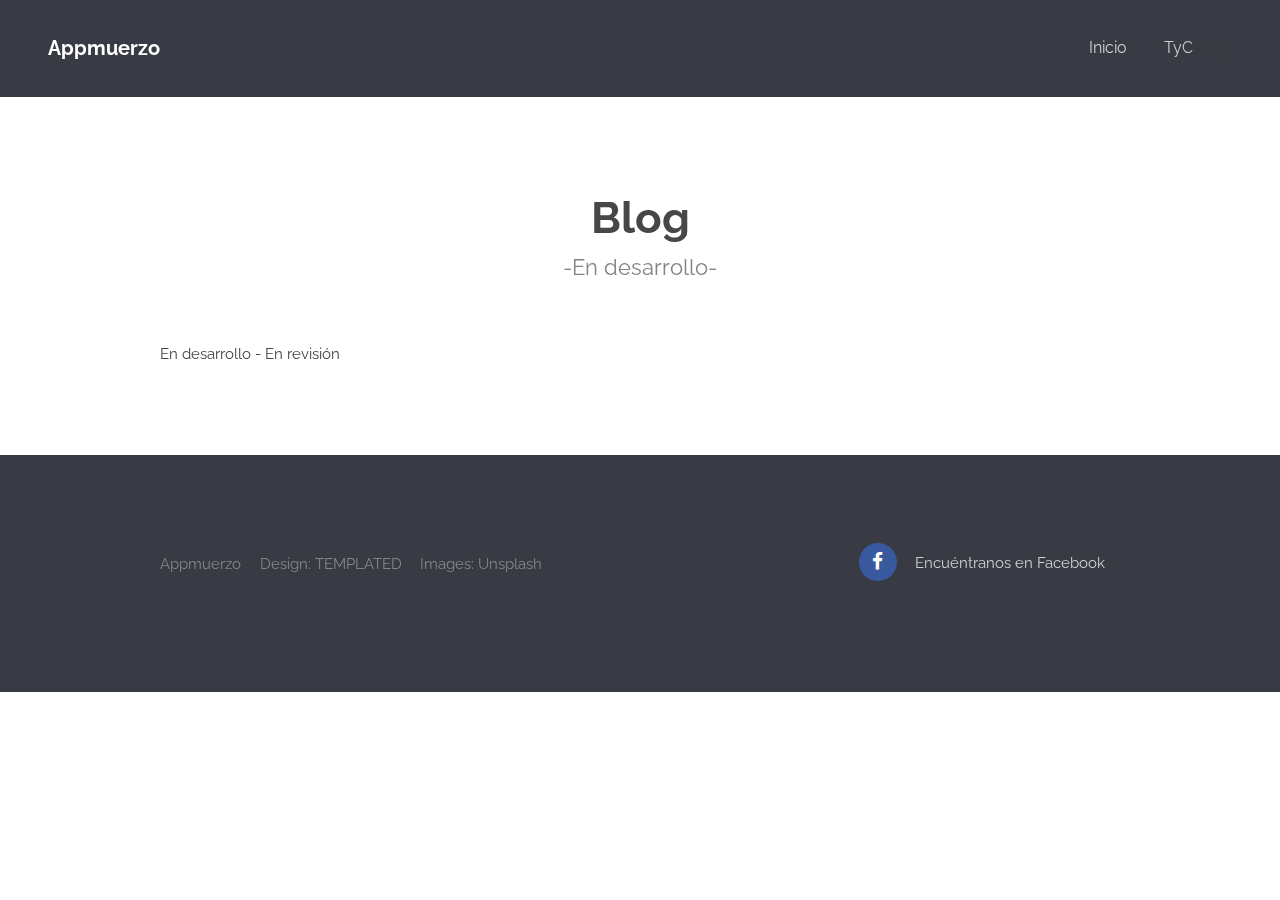
==== Blog.html @ 252961af "Create Blog.html" ====
<!DOCTYPE html>
<!--
	Transit by TEMPLATED
	templated.co @templatedco
	Released for free under the Creative Commons Attribution 3.0 license (templated.co/license)
-->
<html lang="en">
	<head>
		<meta charset="UTF-8">
		<title>Appmuerzo - Blog</title>
		<meta http-equiv="content-type" content="text/html; charset=utf-8" />
		<meta name="description" content="" />
		<meta name="keywords" content="" />
		<!--[if lte IE 8]><script src="js/html5shiv.js"></script><![endif]-->
		<script src="js/jquery.min.js"></script>
		<script src="js/skel.min.js"></script>
		<script src="js/skel-layers.min.js"></script>
		<script src="js/init.js"></script>
		<noscript>
			<link rel="stylesheet" href="css/skel.css" />
			<link rel="stylesheet" href="css/style.css" />
			<link rel="stylesheet" href="css/style-xlarge.css" />
		</noscript>
	</head>
	<body>

		<!-- Header -->
			<header id="header">
				<h1><a href="index.html">Appmuerzo</a></h1>
				<nav id="nav">
					<ul>
						<li><a href="index.html">Inicio</a></li>
						<li><a href="TerminosyCondiciones.html">TyC</a></li>
						<a href="Blog.html">Blog</a>
					</ul>
				</nav>
			</header>

		<!-- Main -->
			<section id="main" class="wrapper">
				<div class="container">

					<header class="major">
						<h2>Blog</h2>
						<p>-En desarrollo-</p>
					</header>
					<!-- -->
                    <p>En desarrollo - En revisi&oacute;n</p>                   
                    <!-- -->
				</div>
			</section>

		<!-- Footer -->
			<footer id="footer">
				<div class="container">
					<div class="row">
						<div class="6u 12u$(medium)">
							<ul class="copyright">
								<!--<li>&copy; Untitled. All rights reserved.</li>--><li>Appmuerzo</li>
								<li>Design: <a href="http://templated.co">TEMPLATED</a></li>
								<li>Images: <a href="http://unsplash.com">Unsplash</a></li>
							</ul>
						</div>
						<div class="6u$ 12u$(medium)">
							<ul class="icons">
								<li>
									<a class="icon rounded fa-facebook" href="https://www.facebook.com/Almorzarhoy"><span class="label">Facebook</span></a>
								</li>
                                <li><a href="https://www.facebook.com/Almorzarhoy"><p>Encu&eacute;ntranos en Facebook</p></li>
							</ul>
						</div>
					</div>
				</div>
			</footer>

	</body>
</html>
---- css/skel.css ----
/* Resets (http://meyerweb.com/eric/tools/css/reset/ | v2.0 | 20110126 | License: none (public domain)) */

	html,body,div,span,applet,object,iframe,h1,h2,h3,h4,h5,h6,p,blockquote,pre,a,abbr,acronym,address,big,cite,code,del,dfn,em,img,ins,kbd,q,s,samp,small,strike,strong,sub,sup,tt,var,b,u,i,center,dl,dt,dd,ol,ul,li,fieldset,form,label,legend,table,caption,tbody,tfoot,thead,tr,th,td,article,aside,canvas,details,embed,figure,figcaption,footer,header,hgroup,menu,nav,output,ruby,section,summary,time,mark,audio,video{margin:0;padding:0;border:0;font-size:100%;font:inherit;vertical-align:baseline;}article,aside,details,figcaption,figure,footer,header,hgroup,menu,nav,section{display:block;}body{line-height:1;}ol,ul{list-style:none;}blockquote,q{quotes:none;}blockquote:before,blockquote:after,q:before,q:after{content:'';content:none;}table{border-collapse:collapse;border-spacing:0;}body{-webkit-text-size-adjust:none}

/* Box Model */

	*, *:before, *:after {
		-moz-box-sizing: border-box;
		-webkit-box-sizing: border-box;
		box-sizing: border-box;
	}

/* Container */

	.container {
		margin-left: auto;
		margin-right: auto;

		/* width: (containers) */
		width: 1200px;
	}

	/* Modifiers */

		/* 125% */
			.container.\31 25\25 {
				width: 100%;

				/* max-width: (containers * 1.25) */
				max-width: 1500px;

				/* min-width: (containers) */
				min-width: 1200px;
			}

		/* 75% */
			.container.\37 5\25 {

				/* width: (containers * 0.75) */
				width: 900px;

			}

		/* 50% */
			.container.\35 0\25 {

				/* width: (containers * 0.50) */
				width: 600px;

			}

		/* 25% */
			.container.\32 5\25 {

				/* width: (containers * 0.25) */
				width: 300px;

			}

/* Grid */

	.row {
		border-bottom: solid 1px transparent;
	}

	.row > * {
		float: left;
	}

	.row:after, .row:before {
		content: '';
		display: block;
		clear: both;
		height: 0;
	}

	.row.uniform > * > :first-child {
		margin-top: 0;
	}

	.row.uniform > * > :last-child {
		margin-bottom: 0;
	}

	/* Gutters */

		/* Normal */

			.row > * {
				/* padding: (gutters.horizontal) 0 0 (gutters.vertical) */
				padding: 0 0 0 2em;
			}

			.row {
				/* margin: -(gutters.horizontal) 0 -1px -(gutters.vertical) */
				margin: 0 0 -1px -2em;
			}

			.row.uniform > * {
				/* padding: (gutters.vertical) 0 0 (gutters.vertical) */
				padding: 2em 0 0 2em;
			}

			.row.uniform {
				/* margin: -(gutters.vertical) 0 -1px -(gutters.vertical) */
				margin: -2em 0 -1px -2em;
			}

		/* 200% */

			.row.\32 00\25 > * {
				/* padding: (gutters.horizontal) 0 0 (gutters.vertical) */
				padding: 0 0 0 4em;
			}

			.row.\32 00\25 {
				/* margin: -(gutters.horizontal) 0 -1px -(gutters.vertical) */
				margin: 0 0 -1px -4em;
			}

			.row.uniform.\32 00\25 > * {
				/* padding: (gutters.vertical) 0 0 (gutters.vertical) */
				padding: 4em 0 0 4em;
			}

			.row.uniform.\32 00\25 {
				/* margin: -(gutters.vertical) 0 -1px -(gutters.vertical) */
				margin: -4em 0 -1px -4em;
			}

		/* 150% */

			.row.\31 50\25 > * {
				/* padding: (gutters.horizontal) 0 0 (gutters.vertical) */
				padding: 0 0 0 1.5em;
			}

			.row.\31 50\25 {
				/* margin: -(gutters.horizontal) 0 -1px -(gutters.vertical) */
				margin: 0 0 -1px -1.5em;
			}

			.row.uniform.\31 50\25 > * {
				/* padding: (gutters.vertical) 0 0 (gutters.vertical) */
				padding: 1.5em 0 0 1.5em;
			}

			.row.uniform.\31 50\25 {
				/* margin: -(gutters.vertical) 0 -1px -(gutters.vertical) */
				margin: -1.5em 0 -1px -1.5em;
			}

		/* 50% */

			.row.\35 0\25 > * {
				/* padding: (gutters.horizontal) 0 0 (gutters.vertical) */
				padding: 0 0 0 1em;
			}

			.row.\35 0\25 {
				/* margin: -(gutters.horizontal) 0 -1px -(gutters.vertical) */
				margin: 0 0 -1px -1em;
			}

			.row.uniform.\35 0\25 > * {
				/* padding: (gutters.vertical) 0 0 (gutters.vertical) */
				padding: 1em 0 0 1em;
			}

			.row.uniform.\35 0\25 {
				/* margin: -(gutters.vertical) 0 -1px -(gutters.vertical) */
				margin: -1em 0 -1px -1em;
			}

		/* 25% */

			.row.\32 5\25 > * {
				/* padding: (gutters.horizontal) 0 0 (gutters.vertical) */
				padding: 0 0 0 0.5em;
			}

			.row.\32 5\25 {
				/* margin: -(gutters.horizontal) 0 -1px -(gutters.vertical) */
				margin: 0 0 -1px -0.5em;
			}

			.row.uniform.\32 5\25 > * {
				/* padding: (gutters.vertical) 0 0 (gutters.vertical) */
				padding: 0.5em 0 0 0.5em;
			}

			.row.uniform.\32 5\25 {
				/* margin: -(gutters.vertical) 0 -1px -(gutters.vertical) */
				margin: -0.5em 0 -1px -0.5em;
			}

		/* 0% */

			.row.\30 \25 > * {
				padding: 0;
			}

			.row.\30 \25 {
				margin: 0 0 -1px 0;
			}

	/* Cells */

		.\31 2u, .\31 2u\24 { width: 100%; clear: none; margin-left: 0; }
		.\31 1u, .\31 1u\24 { width: 91.6666666667%; clear: none; margin-left: 0; }
		.\31 0u, .\31 0u\24 { width: 83.3333333333%; clear: none; margin-left: 0; }
		.\39 u, .\39 u\24 { width: 75%; clear: none; margin-left: 0; }
		.\38 u, .\38 u\24 { width: 66.6666666667%; clear: none; margin-left: 0; }
		.\37 u, .\37 u\24 { width: 58.3333333333%; clear: none; margin-left: 0; }
		.\36 u, .\36 u\24 { width: 50%; clear: none; margin-left: 0; }
		.\35 u, .\35 u\24 { width: 41.6666666667%; clear: none; margin-left: 0; }
		.\34 u, .\34 u\24 { width: 33.3333333333%; clear: none; margin-left: 0; }
		.\33 u, .\33 u\24 { width: 25%; clear: none; margin-left: 0; }
		.\32 u, .\32 u\24 { width: 16.6666666667%; clear: none; margin-left: 0; }
		.\31 u, .\31 u\24 { width: 8.3333333333%; clear: none; margin-left: 0; }

		.\31 2u\24 + *,
		.\31 1u\24 + *,
		.\31 0u\24 + *,
		.\39 u\24 + *,
		.\38 u\24 + *,
		.\37 u\24 + *,
		.\36 u\24 + *,
		.\35 u\24 + *,
		.\34 u\24 + *,
		.\33 u\24 + *,
		.\32 u\24 + *,
		.\31 u\24 + * {
			clear: left;
		}

		.\-11u { margin-left: 91.6666666667% }
		.\-10u { margin-left: 83.3333333333% }
		.\-9u { margin-left: 75% }
		.\-8u { margin-left: 66.6666666667% }
		.\-7u { margin-left: 58.3333333333% }
		.\-6u { margin-left: 50% }
		.\-5u { margin-left: 41.6666666667% }
		.\-4u { margin-left: 33.3333333333% }
		.\-3u { margin-left: 25% }
		.\-2u { margin-left: 16.6666666667% }
		.\-1u { margin-left: 8.3333333333% }
---- css/style.css ----
﻿@charset "UTF-8";
@import url(font-awesome.min.css);
@import url(http://fonts.googleapis.com/css?family=Raleway:700,400);

/*
	Transit by TEMPLATED
	templated.co @templatedco
	Released for free under the Creative Commons Attribution 3.0 license (templated.co/license)
*/

/* Basic */

	body {
		background: #fff;
	}

		body.is-loading *, body.is-loading *:before, body.is-loading *:after {
			-moz-animation: none !important;
			-webkit-animation: none !important;
			-o-animation: none !important;
			-ms-animation: none !important;
			animation: none !important;
			-moz-transition: none !important;
			-webkit-transition: none !important;
			-o-transition: none !important;
			-ms-transition: none !important;
			transition: none !important;
		}

	body, input, select, textarea {
		color: #444;
		font-family: "Raleway", Helvetica, sans-serif;
		font-size: 13pt;
		font-weight: 400;
		line-height: 1.65em;
	}

	a {
		color: #383b43;
		text-decoration: none;
	}

		a:active, a:hover {
			text-decoration: underline;
		}

	strong, b {
		color: #474747;
		font-weight: 700;
	}

	em, i {
		font-style: italic;
	}

	p {
		margin: 0 0 2em 0;
	}

	h1, h2, h3, h4, h5, h6 {
		color: #474747;
		font-weight: 700;
		line-height: 1em;
		margin: 0 0 1em 0;
	}

		h1 a, h2 a, h3 a, h4 a, h5 a, h6 a {
			color: inherit;
			text-decoration: none;
		}

	h2 {
		font-size: 1.75em;
		line-height: 1.5em;
	}

	h3 {
		font-size: 1.35em;
		line-height: 1.5em;
	}

	h4 {
		font-size: 1.1em;
		line-height: 1.5em;
	}

	h5 {
		font-size: 0.9em;
		line-height: 1.5em;
	}

	h6 {
		font-size: 0.7em;
		line-height: 1.5em;
	}

	sub {
		font-size: 0.8em;
		position: relative;
		top: 0.5em;
	}

	sup {
		font-size: 0.8em;
		position: relative;
		top: -0.5em;
	}

	hr {
		border: 0;
		border-bottom: solid 1px rgba(144, 144, 144, 0.25);
		margin: 2em 0;
	}

		hr.major {
			margin: 3em 0;
		}

	blockquote {
		border-left: solid 4px rgba(144, 144, 144, 0.25);
		font-style: italic;
		margin: 0 0 2em 0;
		padding: 0.5em 0 0.5em 2em;
	}

	code {
		background: rgba(144, 144, 144, 0.075);
		border-radius: 4px;
		border: solid 1px rgba(144, 144, 144, 0.25);
		font-family: "Courier New", monospace;
		font-size: 0.9em;
		margin: 0 0.25em;
		padding: 0.25em 0.65em;
	}

	pre {
		-webkit-overflow-scrolling: touch;
		font-family: "Courier New", monospace;
		font-size: 0.9em;
		margin: 0 0 2em 0;
	}

		pre code {
			display: block;
			line-height: 1.75em;
			padding: 1em 1.5em;
			overflow-x: auto;
		}

	.align-left {
		text-align: left;
	}

	.align-center {
		text-align: center;
	}

	.align-right {
		text-align: right;
	}

/* Section/Article */

	section.special, article.special {
		text-align: center;
	}

	header p {
		color: #858585;
		position: relative;
		margin: 0 0 1.5em 0;
	}

	header h2 + p {
		font-size: 1.25em;
		margin-top: -1em;
		line-height: 1.5em;
	}

	header h3 + p {
		font-size: 1.1em;
		margin-top: -0.8em;
		line-height: 1.5em;
	}

	header h4 + p,
	header h5 + p,
	header h6 + p {
		font-size: 0.9em;
		margin-top: -0.6em;
		line-height: 1.5em;
	}

	header.major {
		text-align: center;
		margin-bottom: 4em;
	}

		header.major h2 {
			font-size: 3em;
			margin-bottom: 0.5em;
		}

		header.major p {
			font-size: 1.5em;
		}

/* Form */

	form {
		margin: 0 0 2em 0;
	}

	label {
		color: #474747;
		display: block;
		font-size: 0.9em;
		font-weight: 700;
		margin: 0 0 1em 0;
	}

	input[type="text"],
	input[type="password"],
	input[type="email"],
	select,
	textarea {
		-moz-appearance: none;
		-webkit-appearance: none;
		-o-appearance: none;
		-ms-appearance: none;
		appearance: none;
		background: rgba(144, 144, 144, 0.075);
		border-radius: 4px;
		border: none;
		color: inherit;
		display: block;
		outline: 0;
		padding: 0 1em;
		text-decoration: none;
		width: 100%;
	}

		input[type="text"]:invalid,
		input[type="password"]:invalid,
		input[type="email"]:invalid,
		select:invalid,
		textarea:invalid {
			box-shadow: none;
		}

		input[type="text"]:focus,
		input[type="password"]:focus,
		input[type="email"]:focus,
		select:focus,
		textarea:focus {
			border-color: #383b43;
			box-shadow: 0 0 0 1px #383b43;
		}

	.select-wrapper {
		text-decoration: none;
		display: block;
		position: relative;
	}

		.select-wrapper:before {
			content: "";
			-moz-osx-font-smoothing: grayscale;
			-webkit-font-smoothing: antialiased;
			font-family: FontAwesome;
			font-style: normal;
			font-weight: normal;
			text-transform: none !important;
		}

		.select-wrapper:before {
			color: rgba(144, 144, 144, 0.25);
			display: block;
			height: 2.75em;
			line-height: 2.75em;
			pointer-events: none;
			position: absolute;
			right: 0;
			text-align: center;
			top: 0;
			width: 2.75em;
		}

		.select-wrapper select::-ms-expand {
			display: none;
		}

	input[type="text"],
	input[type="password"],
	input[type="email"],
	select {
		height: 2.75em;
	}

	textarea {
		padding: 0.75em 1em;
	}

	input[type="checkbox"],
	input[type="radio"] {
		-moz-appearance: none;
		-webkit-appearance: none;
		-o-appearance: none;
		-ms-appearance: none;
		appearance: none;
		display: block;
		float: left;
		margin-right: -2em;
		opacity: 0;
		width: 1em;
		z-index: -1;
	}

		input[type="checkbox"] + label,
		input[type="radio"] + label {
			text-decoration: none;
			color: #444;
			cursor: pointer;
			display: inline-block;
			font-size: 1em;
			font-weight: 400;
			padding-left: 2.4em;
			padding-right: 0.75em;
			position: relative;
		}

			input[type="checkbox"] + label:before,
			input[type="radio"] + label:before {
				-moz-osx-font-smoothing: grayscale;
				-webkit-font-smoothing: antialiased;
				font-family: FontAwesome;
				font-style: normal;
				font-weight: normal;
				text-transform: none !important;
			}

			input[type="checkbox"] + label:before,
			input[type="radio"] + label:before {
				background: rgba(144, 144, 144, 0.075);
				border-radius: 4px;
				border: solid 1px rgba(144, 144, 144, 0.25);
				content: '';
				display: inline-block;
				height: 1.65em;
				left: 0;
				line-height: 1.58125em;
				position: absolute;
				text-align: center;
				top: 0;
				width: 1.65em;
			}

		input[type="checkbox"]:checked + label:before,
		input[type="radio"]:checked + label:before {
			background: #3cadd4;
			border-color: #3cadd4;
			color: #ffffff;
			content: '\f00c';
		}

		input[type="checkbox"]:focus + label:before,
		input[type="radio"]:focus + label:before {
			border-color: #383b43;
			box-shadow: 0 0 0 1px #383b43;
		}

	input[type="checkbox"] + label:before {
		border-radius: 4px;
	}

	input[type="radio"] + label:before {
		border-radius: 100%;
	}

	::-webkit-input-placeholder {
		color: #858585 !important;
		opacity: 1.0;
	}

	:-moz-placeholder {
		color: #858585 !important;
		opacity: 1.0;
	}

	::-moz-placeholder {
		color: #858585 !important;
		opacity: 1.0;
	}

	:-ms-input-placeholder {
		color: #858585 !important;
		opacity: 1.0;
	}

	.formerize-placeholder {
		color: #858585 !important;
		opacity: 1.0;
	}

/* Box */

	.box {
		border-radius: 4px;
		border: solid 1px rgba(144, 144, 144, 0.25);
		margin-bottom: 2em;
		padding: 1.5em;
	}

		.box > :last-child,
		.box > :last-child > :last-child,
		.box > :last-child > :last-child > :last-child {
			margin-bottom: 0;
		}

		.box.alt {
			border: 0;
			border-radius: 0;
			padding: 0;
		}

/* Icon */

	.icon {
		text-decoration: none;
		border-bottom: none;
		position: relative;
	}

		.icon:before {
			-moz-osx-font-smoothing: grayscale;
			-webkit-font-smoothing: antialiased;
			font-family: FontAwesome;
			font-style: normal;
			font-weight: normal;
			text-transform: none !important;
		}

		.icon:active, .icon:hover {
			text-decoration: none;
		}

		.icon > .label {
			display: none;
		}

		.icon.rounded {
			background-color: #383b43;
			border-radius: 100%;
			color: #ffffff;
			display: inline-block;
			height: 3.25em;
			line-height: 3.25em;
			text-align: center;
			width: 3.25em;
		}

			.icon.rounded.big {
				font-size: 2.5em;
				margin-bottom: 0.5em;
			}

			.icon.rounded.color1 {
				background-color: #3cadd4;
			}

			.icon.rounded.color2 {
				background-color: #3c61d4;
			}

			.icon.rounded.color3 {
				background-color: #633cd4;
			}

			.icon.rounded.color4 {
				background-color: #af3cd4;
			}

			.icon.rounded.color5 {
				background-color: #d43cad;
			}

			.icon.rounded.color6 {
				background-color: #d43c61;
			}

			.icon.rounded.color7 {
				background-color: #d4633c;
			}

			.icon.rounded.color8 {
				background-color: #d4af3c;
			}

			.icon.rounded.color9 {
				background-color: #add43c;
			}

			.icon.rounded.color10 {
				background-color: #61d43c;
			}

			.icon.rounded.fa-twitter {
				background-color: #2daae4;
			}

			.icon.rounded.fa-facebook {
				background-color: #39599f;
			}

			.icon.rounded.fa-google-plus {
				background-color: #c91e1f;
			}

			.icon.rounded.fa-dribbble {
				background-color: #c4376b;
			}

			.icon.rounded.fa-tumblr, .icon.rounded.fa-linkedin {
				background-color: #31516a;
			}

			.icon.rounded.fa-rss {
				background-color: #f2600b;
			}

/* Image */

	.image {
		border-radius: 4px;
		border: 0;
		display: inline-block;
		position: relative;
	}

		.image img {
			border-radius: 4px;
			display: block;
		}

		.image.left {
			float: left;
			padding: 0 1.5em 1em 0;
			top: 0.25em;
		}

		.image.right {
			float: right;
			padding: 0 0 1em 1.5em;
			top: 0.25em;
		}

		.image.left, .image.right {
			max-width: 40%;
		}

			.image.left img, .image.right img {
				width: 100%;
			}

		.image.fit {
			display: block;
			margin: 0 0 2em 0;
			width: 100%;
		}

			.image.fit img {
				width: 100%;
			}

/* List */

	ol {
		list-style: decimal;
		margin: 0 0 2em 0;
		padding-left: 1.25em;
	}

		ol li {
			padding-left: 0.25em;
		}

	ul {
		list-style: disc;
		margin: 0 0 2em 0;
		padding-left: 1em;
	}

		ul li {
			padding-left: 0.5em;
		}

		ul.alt {
			list-style: none;
			padding-left: 0;
		}

			ul.alt li {
				border-top: solid 1px rgba(144, 144, 144, 0.25);
				padding: 0.5em 0;
			}

				ul.alt li:first-child {
					border-top: 0;
					padding-top: 0;
				}

		ul.unstyled {
			list-style: none;
			padding-left: 0;
		}

			ul.unstyled li {
				padding: 0.4em 0;
			}

		ul.icons {
			cursor: default;
			list-style: none;
			padding-left: 0;
		}

			ul.icons li {
				display: inline-block;
				padding: 0 1em 0 0;
			}

				ul.icons li:last-child {
					padding-right: 0;
				}

				ul.icons li .icon:before {
					font-size: 2em;
				}

		ul.actions {
			cursor: default;
			list-style: none;
			padding-left: 0;
		}

			ul.actions li {
				display: inline-block;
				padding: 0 1em 0 0;
				vertical-align: middle;
			}

				ul.actions li:last-child {
					padding-right: 0;
				}

			ul.actions.small li {
				padding: 0 0.5em 0 0;
			}

			ul.actions.vertical li {
				display: block;
				padding: 1em 0 0 0;
			}

				ul.actions.vertical li:first-child {
					padding-top: 0;
				}

				ul.actions.vertical li > * {
					margin-bottom: 0;
				}

			ul.actions.vertical.small li {
				padding: 0.5em 0 0 0;
			}

				ul.actions.vertical.small li:first-child {
					padding-top: 0;
				}

			ul.actions.fit {
				display: table;
				margin-left: -1em;
				padding: 0;
				table-layout: fixed;
				width: calc(100% + 1em);
			}

				ul.actions.fit li {
					display: table-cell;
					padding: 0 0 0 1em;
				}

					ul.actions.fit li > * {
						margin-bottom: 0;
					}

				ul.actions.fit.small {
					margin-left: -0.5em;
					width: calc(100% + 0.5em);
				}

					ul.actions.fit.small li {
						padding: 0 0 0 0.5em;
					}

	dl {
		margin: 0 0 2em 0;
	}

/* Table */

	.table-wrapper {
		-webkit-overflow-scrolling: touch;
		overflow-x: auto;
	}

	table {
		margin: 0 0 2em 0;
		width: 100%;
	}

		table tbody tr {
			border: solid 1px rgba(144, 144, 144, 0.25);
			border-left: 0;
			border-right: 0;
		}

			table tbody tr:nth-child(2n + 1) {
				background-color: rgba(144, 144, 144, 0.075);
			}

		table td {
			padding: 0.75em 0.75em;
		}

		table th {
			color: #474747;
			font-size: 0.9em;
			font-weight: 700;
			padding: 0 0.75em 0.75em 0.75em;
			text-align: left;
		}

		table thead {
			border-bottom: solid 2px rgba(144, 144, 144, 0.25);
		}

		table tfoot {
			border-top: solid 2px rgba(144, 144, 144, 0.25);
		}

		table.alt {
			border-collapse: separate;
		}

			table.alt tbody tr td {
				border: solid 1px rgba(144, 144, 144, 0.25);
				border-left-width: 0;
				border-top-width: 0;
			}

				table.alt tbody tr td:first-child {
					border-left-width: 1px;
				}

			table.alt tbody tr:first-child td {
				border-top-width: 1px;
			}

			table.alt thead {
				border-bottom: 0;
			}

			table.alt tfoot {
				border-top: 0;
			}

/* Button */

	input[type="submit"],
	input[type="reset"],
	input[type="button"],
	.button {
		-moz-appearance: none;
		-webkit-appearance: none;
		-o-appearance: none;
		-ms-appearance: none;
		appearance: none;
		-moz-transition: background-color 0.2s ease-in-out, color 0.2s ease-in-out;
		-webkit-transition: background-color 0.2s ease-in-out, color 0.2s ease-in-out;
		-o-transition: background-color 0.2s ease-in-out, color 0.2s ease-in-out;
		-ms-transition: background-color 0.2s ease-in-out, color 0.2s ease-in-out;
		transition: background-color 0.2s ease-in-out, color 0.2s ease-in-out;
		background-color: #3cadd4;
		border-radius: 30px;
		border: 0;
		color: #ffffff !important;
		cursor: pointer;
		display: inline-block;
		font-weight: 400;
		height: 2.85em;
		line-height: 2.95em;
		padding: 0 2em;
		text-align: center;
		text-decoration: none;
		white-space: nowrap;
	}

		input[type="submit"]:hover,
		input[type="reset"]:hover,
		input[type="button"]:hover,
		.button:hover {
			background-color: #51b6d9;
			text-decoration: none;
		}

		input[type="submit"]:active,
		input[type="reset"]:active,
		input[type="button"]:active,
		.button:active {
			background-color: #2da2ca;
			text-decoration: none;
		}

		input[type="submit"].icon,
		input[type="reset"].icon,
		input[type="button"].icon,
		.button.icon {
			padding-left: 1.35em;
		}

			input[type="submit"].icon:before,
			input[type="reset"].icon:before,
			input[type="button"].icon:before,
			.button.icon:before {
				margin-right: 0.5em;
			}

		input[type="submit"].fit,
		input[type="reset"].fit,
		input[type="button"].fit,
		.button.fit {
			display: block;
			margin: 0 0 1em 0;
			width: 100%;
		}

		input[type="submit"].small,
		input[type="reset"].small,
		input[type="button"].small,
		.button.small {
			font-size: 0.8em;
		}

		input[type="submit"].big,
		input[type="reset"].big,
		input[type="button"].big,
		.button.big {
			font-size: 1.35em;
		}

		input[type="submit"].alt,
		input[type="reset"].alt,
		input[type="button"].alt,
		.button.alt {
			background-color: transparent;
			box-shadow: inset 0 0 0 2px rgba(144, 144, 144, 0.25);
			color: #474747 !important;
		}

			input[type="submit"].alt:hover,
			input[type="reset"].alt:hover,
			input[type="button"].alt:hover,
			.button.alt:hover {
				background-color: rgba(144, 144, 144, 0.075);
			}

			input[type="submit"].alt:active,
			input[type="reset"].alt:active,
			input[type="button"].alt:active,
			.button.alt:active {
				background-color: rgba(144, 144, 144, 0.2);
			}

			input[type="submit"].alt.icon:before,
			input[type="reset"].alt.icon:before,
			input[type="button"].alt.icon:before,
			.button.alt.icon:before {
				color: #858585;
			}

		input[type="submit"].special,
		input[type="reset"].special,
		input[type="button"].special,
		.button.special {
			background-color: #383b43;
			color: #ffffff !important;
		}

			input[type="submit"].special:hover,
			input[type="reset"].special:hover,
			input[type="button"].special:hover,
			.button.special:hover {
				background-color: #444751;
			}

			input[type="submit"].special:active,
			input[type="reset"].special:active,
			input[type="button"].special:active,
			.button.special:active {
				background-color: #2c2f35;
			}

		input[type="submit"].disabled, input[type="submit"]:disabled,
		input[type="reset"].disabled,
		input[type="reset"]:disabled,
		input[type="button"].disabled,
		input[type="button"]:disabled,
		.button.disabled,
		.button:disabled {
			background-color: #444 !important;
			box-shadow: inset 0 -0.15em 0 0 rgba(0, 0, 0, 0.15);
			color: #fff !important;
			cursor: default;
			opacity: 0.25;
		}

/* Header */

	body.landing #header {
		background-color: transparent;
		left: 0;
		position: absolute;
		top: 0;
	}

		body.landing #header nav a {
			color: rgba(255, 255, 255, 0.5);
		}

	#header {
		background-color: #383b43;
		color: #ffffff;
		cursor: default;
		font-size: 1.1em;
		height: 6em;
		line-height: 6em;
		width: 100%;
		z-index: 10000;
	}

		#header h1 {
			color: #ffffff;
			height: inherit;
			left: 3em;
			line-height: inherit;
			margin: 0;
			padding: 0;
			position: absolute;
		}

			#header h1 a {
				font-size: 1.25em;
			}

		#header nav {
			height: inherit;
			line-height: inherit;
			position: absolute;
			right: 3em;
			vertical-align: middle;
		}

			#header nav > ul {
				list-style: none;
				margin: 0;
				padding-left: 0;
			}

				#header nav > ul > li {
					border-radius: 4px;
					display: inline-block;
					margin-left: 2em;
					padding-left: 0;
				}

					#header nav > ul > li a {
						-moz-transition: color 0.2s ease-in-out;
						-webkit-transition: color 0.2s ease-in-out;
						-o-transition: color 0.2s ease-in-out;
						-ms-transition: color 0.2s ease-in-out;
						transition: color 0.2s ease-in-out;
						color: #cdced0;
						display: inline-block;
						text-decoration: none;
					}

						#header nav > ul > li a:active, #header nav > ul > li a:hover {
							color: #ffffff;
						}

					#header nav > ul > li:first-child {
						margin-left: 0;
					}

					#header nav > ul > li .button {
						background-color: #fff;
						color: #444 !important;
						height: 2.25em;
						line-height: 2.25em;
						margin-bottom: 0;
						padding: 0 1em;
						position: relative;
						top: -0.075em;
						vertical-align: middle;
					}

		#header .container {
			position: relative;
		}

			#header .container h1 {
				left: 0;
			}

			#header .container nav {
				right: 0;
			}

/* Banner */

	#banner {
		/*background-image: url(../images/dark_tint.png), url(../images/bokeh_car_lights_bg.jpg);*/
        background-image: url(../images/dark_tint.png), url(../images/picjumbo.com_IMG_5909.jpg);
		background-position: center center;
		background-size: cover;
		color: #ffffff;
		padding: 14em 0em 14em;
		text-align: center;
	}

		#banner :last-child {
			margin-bottom: 0;
		}

		#banner h2 {
			color: #ffffff;
			font-size: 4em;
			line-height: 1.25em;
			margin: 0 0 0.5em 0;
			padding: 0;
		}

		#banner p {
			font-size: 1.5em;
			margin-bottom: 1.75em;
		}

/* Wrapper */

	.wrapper {
		padding: 6em 0em 4em;
		/* Style 1 Wrapper */
		/* Style 2 Wrapper */
		/* Style 3 Wrapper */
	}

		.wrapper.style1 {
			background-color: #F5F5F5;
			border-bottom: 1px solid rgba(144, 144, 144, 0.25);
			border-top: 1px solid rgba(144, 144, 144, 0.25);
		}

			.wrapper.style1 .box {
				background-color: #fff;
				padding: 3em 2.5em;
			}

				.wrapper.style1 .box h2, .wrapper.style1 .box h3, .wrapper.style1 .box h4, .wrapper.style1 .box h5, .wrapper.style1 .box h6 {
					color: #858585;
				}

		.wrapper.style2 .profiles {
			border-bottom: 1px solid rgba(144, 144, 144, 0.25);
			border-top: 1px solid rgba(144, 144, 144, 0.25);
			margin-bottom: 4em;
			padding-top: 4em;
		}

		.wrapper.style2 .profile {
			margin-bottom: 2em;
			text-align: left;
		}

			.wrapper.style2 .profile img {
				border-radius: 50%;
				float: left;
				margin-bottom: 1em;
				margin-right: 1em;
			}

			.wrapper.style2 .profile h4 {
				margin-bottom: 0;
				margin-top: 1em;
			}

		.wrapper.style2 footer {
			margin-left: auto;
			margin-right: auto;
			width: 70%;
		}

			.wrapper.style2 footer p {
				margin-bottom: 3em;
			}

		.wrapper.style3 {
			background-color: #3cadd4;
			color: #ffffff;
		}

			.wrapper.style3 h2, .wrapper.style3 h3, .wrapper.style3 p {
				color: #ffffff;
			}

			.wrapper.style3 input[type="text"],
			.wrapper.style3 input[type="password"],
			.wrapper.style3 input[type="email"],
			.wrapper.style3 select,
			.wrapper.style3 textarea {
				background-color: #fff;
				color: #444;
			}

/* Footer */

	#footer {
		background: #383b43;
		padding: 6em 0em 4em;
	}

		#footer h2, #footer h3, #footer h4 {
			color: #ffffff;
		}

		#footer p, #footer a, #footer li {
			color: #cdced0;
		}

		#footer .links {
			border-bottom: 1px solid rgba(144, 144, 144, 0.25);
			margin-bottom: 4em;
			padding-bottom: 1em;
		}

		#footer .copyright {
			margin-top: 0.65em;
			padding: 0;
		}

			#footer .copyright li {
				color: #858585;
				display: inline-block;
				list-style: none;
				margin-left: 0.5em;
				padding-left: 0.5em;
			}

				#footer .copyright li:first-child {
					margin-left: 0;
					padding-left: 0;
				}

			#footer .copyright a {
				color: #858585;
			}

		#footer .icons {
			text-align: right;
		}

		#footer a.icon {
			color: #ffffff;
			font-size: 0.65em;
			height: 4em;
			line-height: 4em;
			width: 4em;
			cursor: pointer;
		}

/* Grid Demo */

	.grid-demo {
		display: block;
		margin: 0 0 2em 0;
	}

		.grid-demo span {
			background: #8d93a0;
			border-radius: 4px;
			color: rgba(0, 0, 0, 0.25);
			display: block;
			font-weight: 700;
			height: 2.75em;
			line-height: 2.75em;
			text-align: center;
		}

		.grid-demo .row.flush > div span {
			border-radius: 0;
		}

		.grid-demo .row.flush > div:first-child span {
			border-radius: 4px 0 0 4px;
		}

		.grid-demo .row.flush > div:last-child span {
			border-radius: 0 4px 4px 0;
		}
---- css/style-xlarge.css ----
/*
	Transit by TEMPLATED
	templated.co @templatedco
	Released for free under the Creative Commons Attribution 3.0 license (templated.co/license)
*/

/* Basic */

	body, input, select, textarea {
		font-size: 11pt;
	}
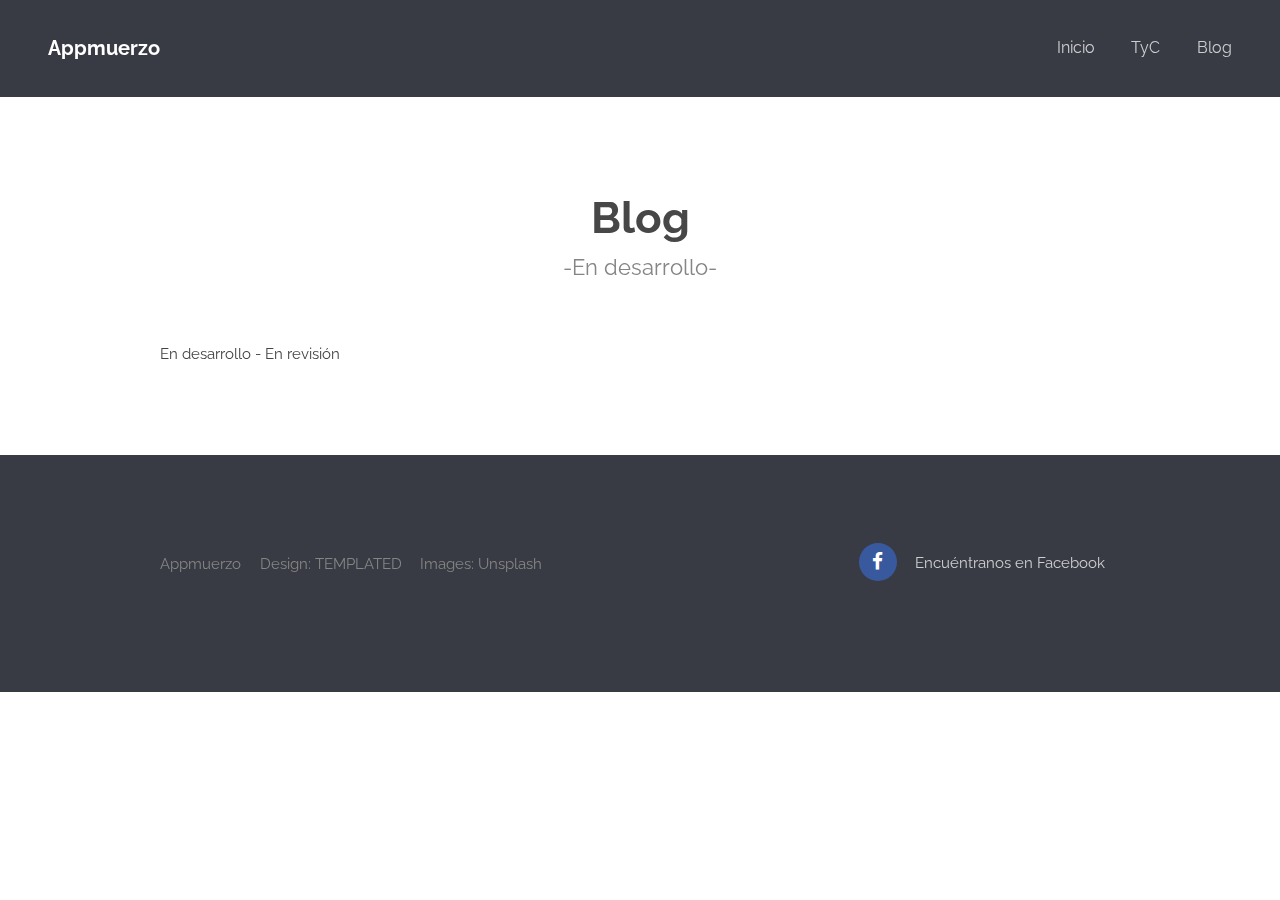
==== commit a25c0a68: "Update Blog.html" ====
--- a/Blog.html
+++ b/Blog.html
@@ -31,7 +31,7 @@
 					<ul>
 						<li><a href="index.html">Inicio</a></li>
 						<li><a href="TerminosyCondiciones.html">TyC</a></li>
-						<a href="Blog.html">Blog</a>
+						<li><a href="Blog.html">Blog</a></li>
 					</ul>
 				</nav>
 			</header>
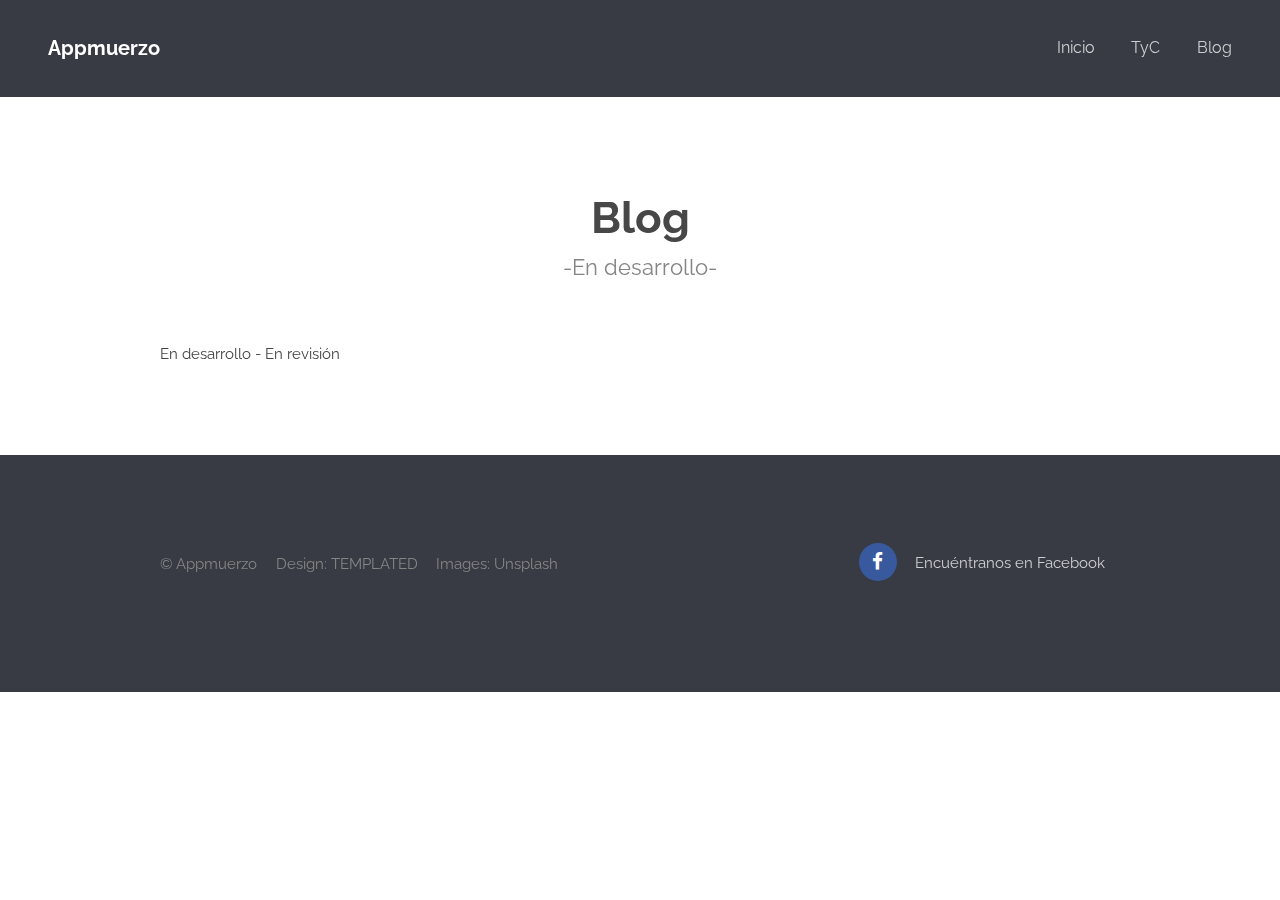
==== commit f0f13169: "Update Blog.html" ====
--- a/Blog.html
+++ b/Blog.html
@@ -56,7 +56,7 @@
 					<div class="row">
 						<div class="6u 12u$(medium)">
 							<ul class="copyright">
-								<!--<li>&copy; Untitled. All rights reserved.</li>--><li>Appmuerzo</li>
+								<!--<li>&copy; Untitled. All rights reserved.</li>--><li>&copy; Appmuerzo</li>
 								<li>Design: <a href="http://templated.co">TEMPLATED</a></li>
 								<li>Images: <a href="http://unsplash.com">Unsplash</a></li>
 							</ul>
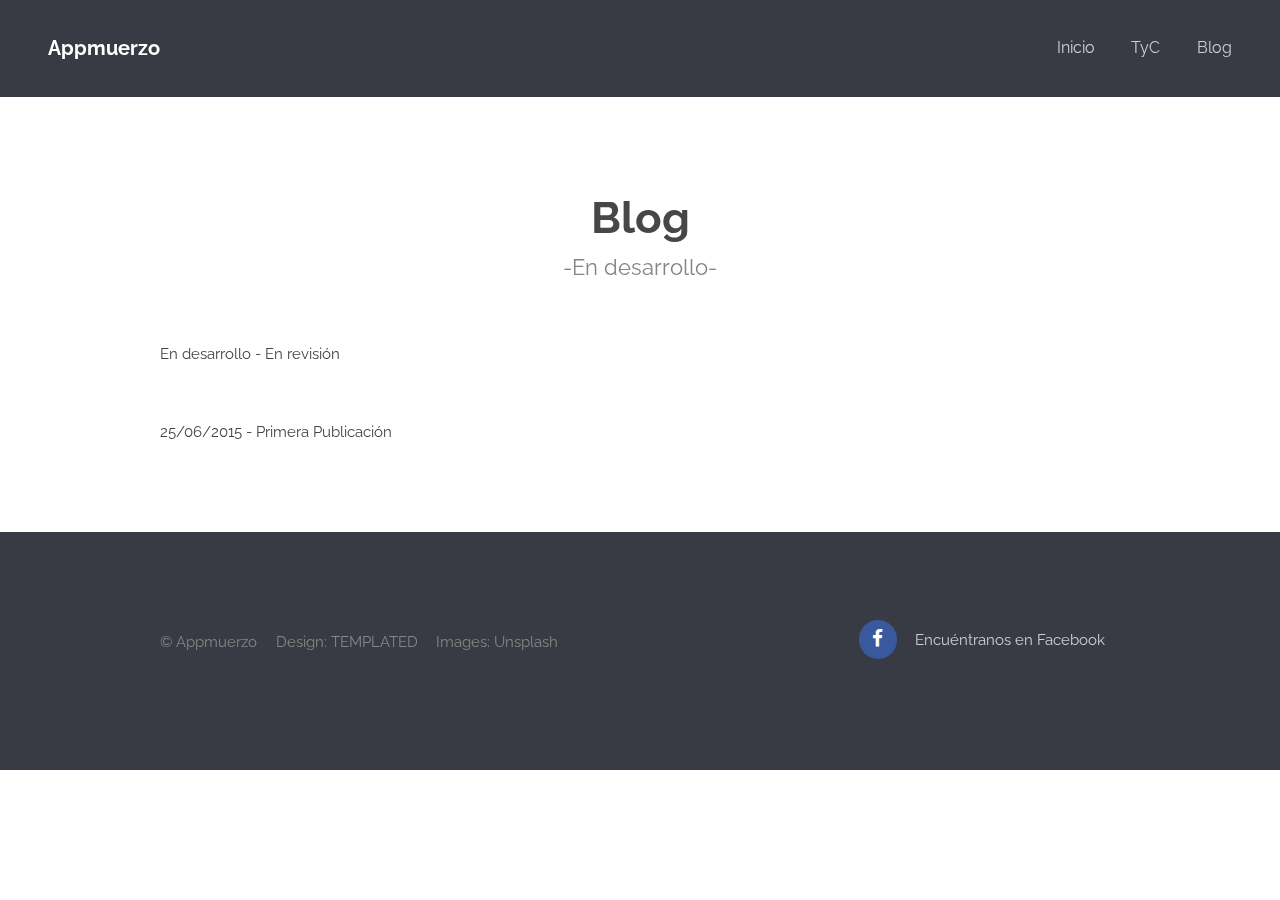
==== commit 585bb564: "Update Blog.html" ====
--- a/Blog.html
+++ b/Blog.html
@@ -45,7 +45,9 @@
 						<p>-En desarrollo-</p>
 					</header>
 					<!-- -->
-                    <p>En desarrollo - En revisi&oacute;n</p>                   
+                    <p>En desarrollo - En revisi&oacute;n</p>
+                    </br>
+                    <p>25/06/2015 - Primera Publicación</p>
                     <!-- -->
 				</div>
 			</section>
@@ -64,9 +66,9 @@
 						<div class="6u$ 12u$(medium)">
 							<ul class="icons">
 								<li>
-									<a class="icon rounded fa-facebook" href="https://www.facebook.com/Almorzarhoy"><span class="label">Facebook</span></a>
+									<a class="icon rounded fa-facebook" href="https://www.facebook.com/Appmuerzo"><span class="label">Facebook</span></a>
 								</li>
-                                <li><a href="https://www.facebook.com/Almorzarhoy"><p>Encu&eacute;ntranos en Facebook</p></li>
+                                <li><a href="https://www.facebook.com/Appmuerzo"><p>Encu&eacute;ntranos en Facebook</p></li>
 							</ul>
 						</div>
 					</div>
